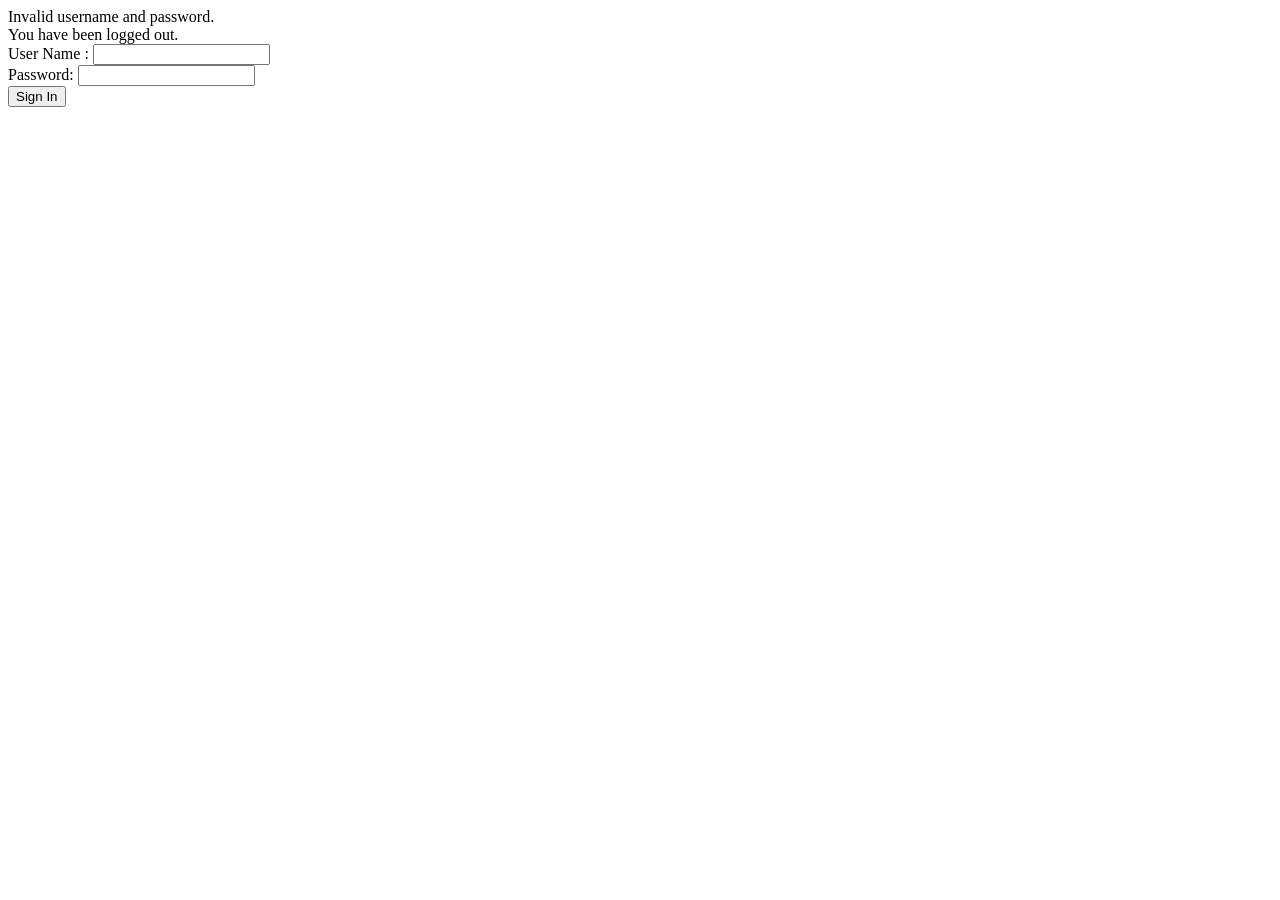
==== src/main/resources/templates/login.html @ 92af3cf7 "project commit" ====
<!DOCTYPE html>
<html xmlns="http://www.w3.org/1999/xhtml" xmlns:th="https://www.thymeleaf.org"
      xmlns:sec="https://www.thymeleaf.org/thymeleaf-extras-springsecurity3">
<head>
    <title>Spring Security Example </title>
</head>
<body>
<div th:if="${param.error}">
    Invalid username and password.
</div>
<div th:if="${param.logout}">
    You have been logged out.
</div>
<form th:action="@{/login}" method="post">
    <div><label> User Name : <input type="text" name="username"/> </label></div>
    <div><label> Password: <input type="password" name="password"/> </label></div>
    <div><input type="submit" value="Sign In"/></div>
</form>
</body>
</html>
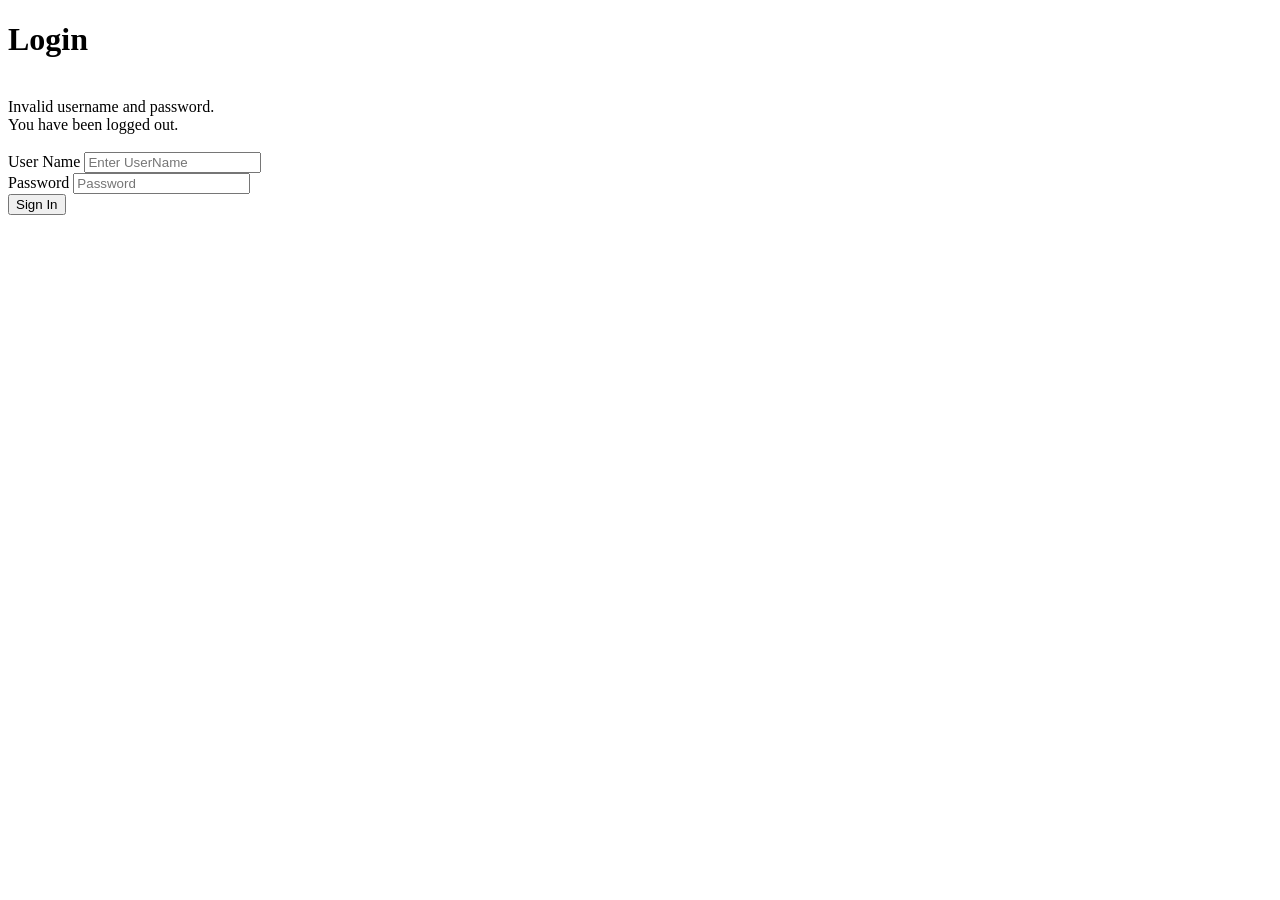
==== commit 4611bc71: "watering system almost complete" ====
--- a/src/main/resources/templates/login.html
+++ b/src/main/resources/templates/login.html
@@ -1,20 +1,41 @@
 <!DOCTYPE html>
 <html xmlns="http://www.w3.org/1999/xhtml" xmlns:th="https://www.thymeleaf.org"
-      xmlns:sec="https://www.thymeleaf.org/thymeleaf-extras-springsecurity3">
+>
 <head>
-    <title>Spring Security Example </title>
+    <title>Darslab.com</title>
+    <link href="/webjars/bootstrap/3.3.7/css/bootstrap.min.css" rel="stylesheet">
+    <script src="/webjars/jquery/3.4.1/jquery.min.js"></script>
+    <script src="/webjars/bootstrap/3.3.7/js/bootstrap.min.js"></script>
 </head>
 <body>
-<div th:if="${param.error}">
-    Invalid username and password.
+<div class="container">
+
+    <!--<form th:action="@{/login}" method="post">-->
+    <!--    <div><label> User Name : <input type="text" name="username"/> </label></div>-->
+    <!--    <div><label> Password: <input type="password" name="password"/> </label></div>-->
+    <!--    <div><input type="submit" value="Sign In"/></div>-->
+    <!--</form>-->
+    <h1 class="text-center">Login</h1>
+    <br>
+    <form class="col-md-4 col-md-offset-4" th:action="@{/login}" method="post">
+        <div th:if="${param.error}">
+            Invalid username and password.
+        </div>
+        <div th:if="${param.logout}">
+            You have been logged out.
+        </div>
+        <br>
+        <div class="form-group">
+            <label for="exampleInputUser">User Name</label>
+            <input type="text" class="form-control" id="exampleInputUser" aria-describedby=""
+                   placeholder="Enter UserName" name="username">
+        </div>
+        <div class="form-group">
+            <label for="InputPassword1">Password</label>
+            <input type="password" class="form-control" id="InputPassword1" placeholder="Password" name="password">
+        </div>
+        <button type="submit" class="btn btn-primary">Sign In</button>
+    </form>
 </div>
-<div th:if="${param.logout}">
-    You have been logged out.
-</div>
-<form th:action="@{/login}" method="post">
-    <div><label> User Name : <input type="text" name="username"/> </label></div>
-    <div><label> Password: <input type="password" name="password"/> </label></div>
-    <div><input type="submit" value="Sign In"/></div>
-</form>
 </body>
 </html>
